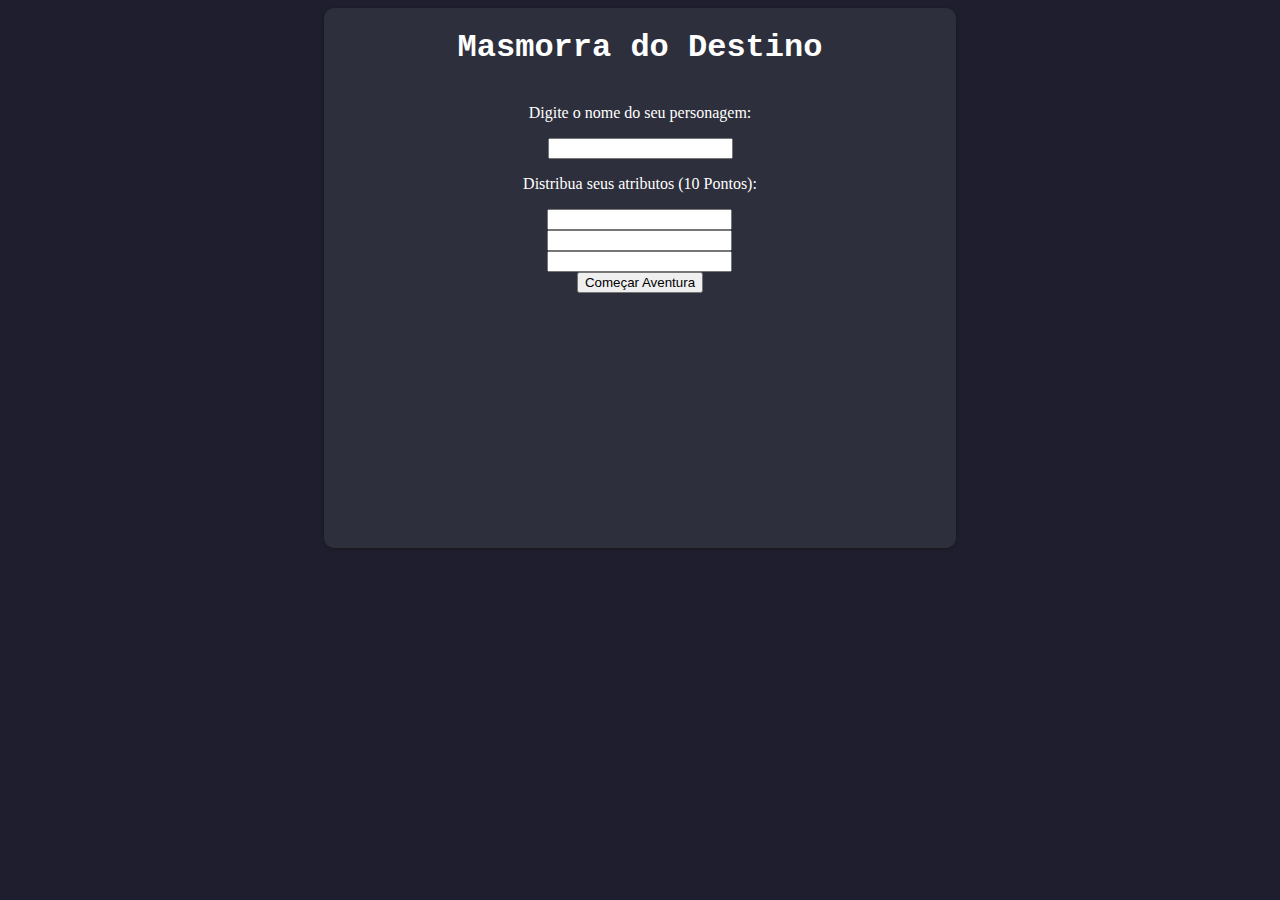
==== index.html @ 0a0e0a05 "fahup" ====
<!DOCTYPE html>
<html lang="en">
<head>
    <meta charset="UTF-8">
    <meta name="viewport" content="width=device-width, initial-scale=1.0">
    <title>Inscrição da Masmorra</title>
    <script src="js/main.js"></script>
    <link rel="stylesheet" href="css/style.css">
</head>
<body>
    <div class="blocoDeInscricao">
        <div class="titulo">
            <h1>Masmorra do Destino</h1>
        </div>

        <div class="nome">
            <p>Digite o nome do seu personagem:</p>
            <input type="text" name="" id="name">
        </div>

        <div class="atributos">
            <p>Distribua seus atributos (10 Pontos):</p>
            <input type="number" name="" id="forca">
            <input type="number" name="" id="defesa">
            <input type="number" name="" id="sorte">
            <button class="botao" onclick="atribuir()">Começar Aventura</button>
        </div>
    </div>
</body>
</html>
---- css/style.css ----
body{
    background-color: #1e1e2e;
    color: #ffffff;
}

.titulo{
    font-family: 'Courier New', Courier, monospace;    
}

.blocoDeInscricao{
    width: 50%;
    height: 60vh;
    border-radius: 10px;
    background-color: #2e2f3c;
    box-shadow: 0px 1px 3px 0px #1a1919;
    margin: auto;
    display: flex;
    flex-direction: column;
    align-items: center;
}

.nome{
    display: flex;
    flex-direction: column;
    align-items: center;
}

.atributos{
    display: flex;
    flex-direction: column;
    align-items: center;
}

.botao{
    
}
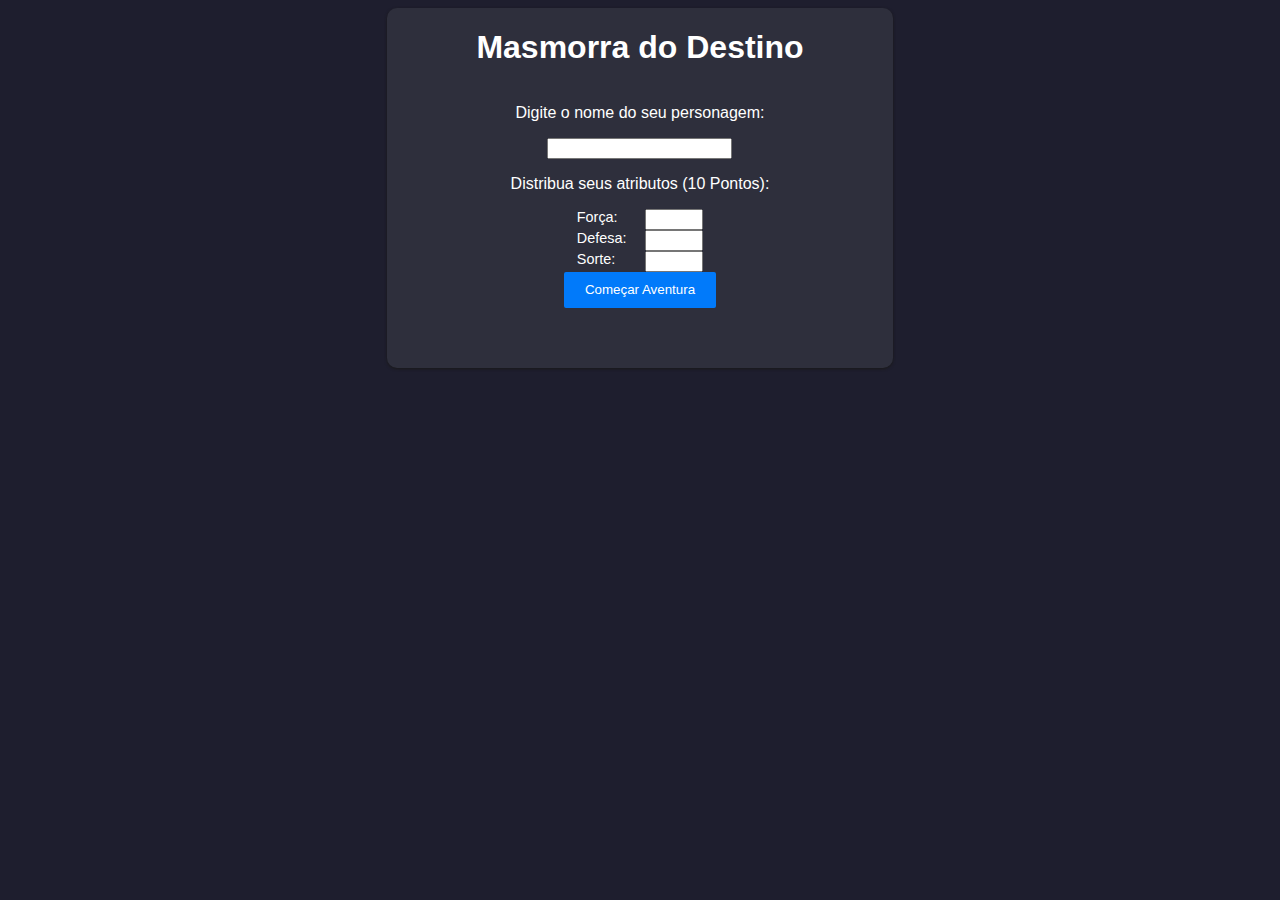
==== commit 24a8bd36: "pimeiro" ====
--- a/index.html
+++ b/index.html
@@ -20,9 +20,17 @@
 
         <div class="atributos">
             <p>Distribua seus atributos (10 Pontos):</p>
-            <input type="number" name="" id="forca">
-            <input type="number" name="" id="defesa">
-            <input type="number" name="" id="sorte">
+            <div class="box">
+                <div class="status">
+                    <span>Força:</span><input type="number" name="" id="forca">    
+                </div>
+                <div class="status">
+                    <span>Defesa:</span><input type="number" name="" id="defesa">
+                </div>
+                <div class="status">
+                    <span>Sorte:</span><input type="number" name="" id="sorte">
+                </div>   
+            </div>
             <button class="botao" onclick="atribuir()">Começar Aventura</button>
         </div>
     </div>
--- a/css/style.css
+++ b/css/style.css
@@ -4,12 +4,12 @@
 }
 
 .titulo{
-    font-family: 'Courier New', Courier, monospace;    
+    font-family: 'Open Sans', 'Helvetica Neue', sans-serif;
 }
 
 .blocoDeInscricao{
-    width: 50%;
-    height: 60vh;
+    width: 40%;
+    height: 40vh;
     border-radius: 10px;
     background-color: #2e2f3c;
     box-shadow: 0px 1px 3px 0px #1a1919;
@@ -20,17 +20,40 @@
 }
 
 .nome{
+    font-family: 'Open Sans', 'Helvetica Neue', sans-serif;
     display: flex;
     flex-direction: column;
     align-items: center;
 }
 
 .atributos{
+    font-family: 'Open Sans', 'Helvetica Neue', sans-serif;
+    width: 100%;
     display: flex;
     flex-direction: column;
     align-items: center;
 }
 
+.status{
+    font-size: 90%;
+    width: 100%;
+    display: flex;
+    justify-content: space-between;
+}
+
+.box{
+    width: 25%;
+}
+
+.box input{
+    width: 40%;
+}
+
 .botao{
-    
+    color: #ffffff;
+    width: 30%;
+    height: 4vh;
+    background-color: #017afa;
+    border: none;
+    border-radius: 2px;
 }